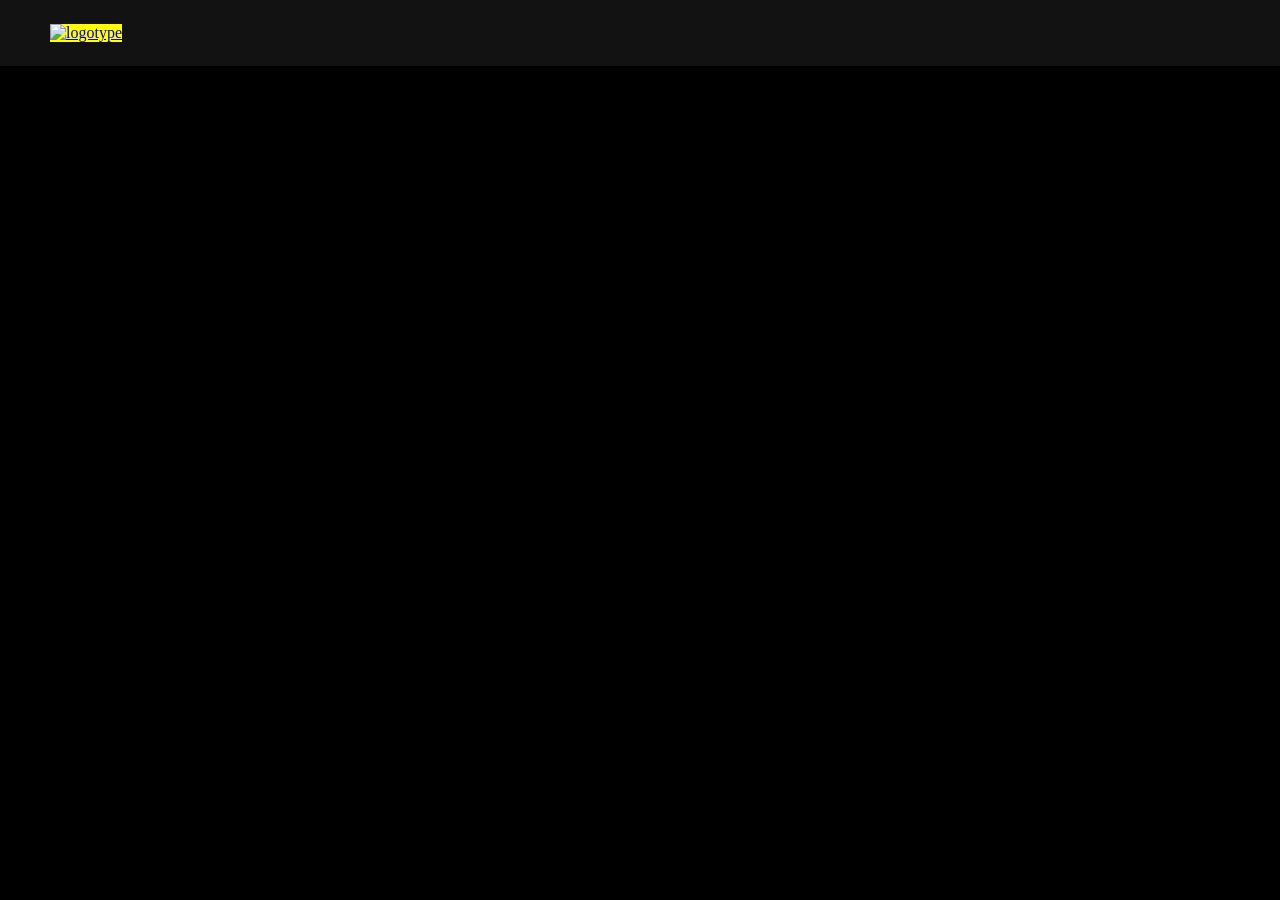
==== template/favorites.html @ 7fa96590 "fixed grid layout on index page // changed styling on h2 for movies and fav-btn in header" ====
<!DOCTYPE html>
<html lang="en">
  <head>
    <meta charset="UTF-8" />
    <meta name="viewport" content="width=device-width, initial-scale=1.0" />
    <title>My Movie Database - Favorites</title>
    <link rel="stylesheet" href="./styles/style.css" />
    <script
      src="https://kit.fontawesome.com/f300007e95.js"
      crossorigin="anonymous"
    ></script>
    <script type="module" src="./scripts/script.js"></script>
  </head>
  <body>
    <header class="header">
      <div class="content-wrapper header__flex">
        <a href="index.html"
          ><img class="header__logo" src="./res/logo.png" alt="logotype"
        /></a>
      </div>
    </header>

    <!-- Favorite movies section -->
    <section>
      <div class="content-wrapper-fav">
        <h2 class="favorites-title" id="favoritesTitle">Your favorites</h2>
        <section class="card-container-fav" id="cardContainerFav"></section>
      </div>
    </section>
  </body>
</html>
---- template/styles/style.css ----
@import url('./carousel.css');
@import url('https://fonts.googleapis.com/css2?family=Montserrat:ital,wght@0,100..900;1,100..900&display=swap');

/* Variables */
:root {
    --header-grey: #121212;
    /* Primary BG bör vara din bakgrundsfärg */
    --primary-bg: #000000;
    --primary-white: #ffffff;
    --primary-grey: #1A1A1A;
    --text-yellow: #F5C518;
}

/* Base */
* {
    box-sizing: border-box;
    padding: 0;
    margin: 0;
}

body {
    background-color: var(--primary-bg);
    max-width: 100%;
}

/* Utils */
.content-wrapper {
    max-width: 1180px;
    margin: 0 auto;
}
.center {
    margin: 0 auto;
}

.d-none {
    display: none;
}

.header {
    background-color: var(--header-grey);
    width: 100%;
    padding: 1.5rem;
    z-index: 999;
}

.header__flex {
    display: flex;
    justify-content: space-between;
    align-items: center;
}

.header__logo {
    width: 150px;
    background-color: yellow;
}

.header__form {
    width: 100%;
    display: flex;
    justify-content: center;
}

.header__input {
    width: 50%;
    padding: 1rem;
    border-radius: 2rem 0 0 2rem;
    border: none;
}

.header__form-btn {
    border-radius: 0 2rem 2rem 0;
    width: 5rem;
    border: none;
    cursor: pointer;
    font-family: Montserrat;
    font-weight: 600;
    background-color: #F5C518;
}

.header__fav-btn {
    text-decoration: none;
    font-size: 1.5rem;
    color: var(--text-yellow);
    font-family: Montserrat;
    font-weight: bold;
    background: none;
    border: none;
    cursor: pointer;
}


/* MIN EGEN STYLING HER */

.card-container {
    margin-top: 7rem;
    display: grid;
    grid-template-columns: repeat(3, 1fr);
    grid-auto-rows: auto;
    gap: 4rem;
    text-align: center;
}


.popular-title {
    color: white;
    text-align: center;
    font-weight: bold;
    font-family: Montserrat;
}
/* legg en klasse på film-p-taggen i js, sånn at den skal styles, den er der men seres ikke, fordi det er svart skrift */

/* legge til en src dynamisk på alle film-bilder, sånn at når man trykker på det, så blir det et mer spesifikt (=i) søk og man havner på movie-info siden om den spesifikke filmen */

.li-container {
    height: 3rem;
    width: 5rem;
    background-color: red;
    z-index: 999;
}
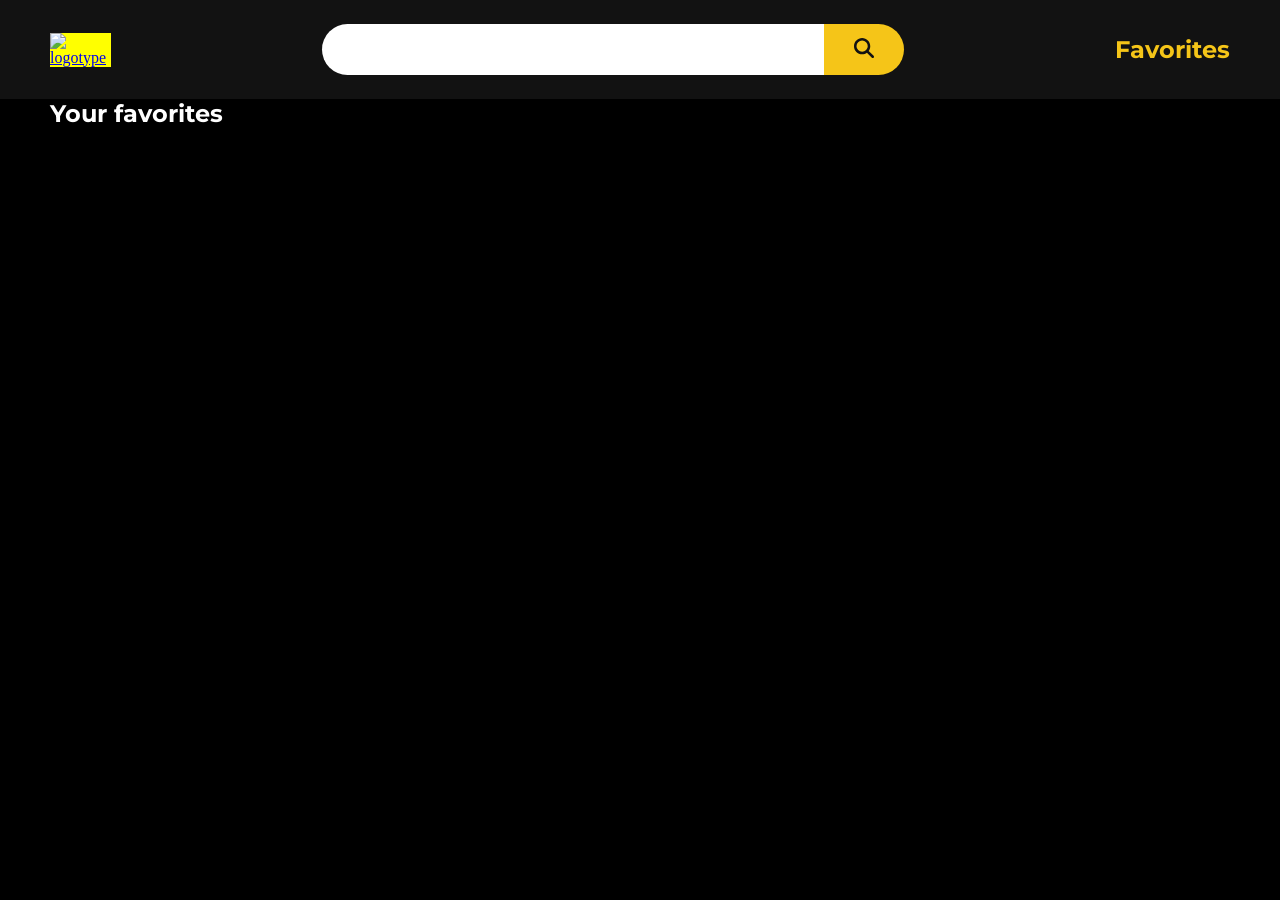
==== commit bad4a88f: "same header on every page // changed search to icon // hover effects overall on page" ====
--- a/template/favorites.html
+++ b/template/favorites.html
@@ -17,6 +17,18 @@
         <a href="index.html"
           ><img class="header__logo" src="./res/logo.png" alt="logotype"
         /></a>
+        <form class="header__form" id="searchForm">
+          <input
+            class="header__input"
+            id="searchInput"
+            type="text"
+            aria-label="Search"
+          />
+          <button class="header__form-btn" id="searchBtn"><img src="./assets/search-icon.svg" alt="Search icon" class="header__search-icon"></button>
+        </form>
+        <a href="./favorites.html" class="header__fav-btn" id="favBtn"
+          >Favorites</a
+        >
       </div>
     </header>
 
--- a/template/styles/style.css
+++ b/template/styles/style.css
@@ -65,6 +65,10 @@
     padding: 1rem;
     border-radius: 2rem 0 0 2rem;
     border: none;
+    font-family: system-ui, -apple-system, BlinkMacSystemFont, 'Segoe UI', Roboto, Oxygen, Ubuntu, Cantarell, 'Open Sans', 'Helvetica Neue', sans-serif;
+    font-style: italic;
+    font-weight: 600;
+    font-size: 1rem;
 }
 
 .header__form-btn {
@@ -77,6 +81,17 @@
     background-color: #F5C518;
 }
 
+.header__search-icon {
+    height: 1.3rem;
+    width: 1.3rem;
+}
+
+.header__search-icon:hover {
+    color: white;
+    transform: scale(1.1);
+    transition: transform 0.2s ease-in-out; 
+}
+
 .header__fav-btn {
     text-decoration: none;
     font-size: 1.5rem;
@@ -86,6 +101,11 @@
     background: none;
     border: none;
     cursor: pointer;
+}
+
+.header__fav-btn:hover {
+    color: yellow;
+    transition: all .1s ease-in-out;
 }
 
 
@@ -96,9 +116,14 @@
     display: grid;
     grid-template-columns: repeat(3, 1fr);
     grid-auto-rows: auto;
-    gap: 4rem;
+    gap: 5rem;
     text-align: center;
 }
+
+article:hover {
+    transform: scale(1.1);
+    transition: transform 0.2s ease-in-out; 
+} 
 
 
 .popular-title {
@@ -111,9 +136,173 @@
 
 /* legge til en src dynamisk på alle film-bilder, sånn at når man trykker på det, så blir det et mer spesifikt (=i) søk og man havner på movie-info siden om den spesifikke filmen */
 
-.li-container {
-    height: 3rem;
+
+
+
+/* .li-container { */
+    /* div boksen for li-elementene som skal dukke opp som searchSuggestion text under */
+    /* height: 3rem;
     width: 5rem;
     background-color: red;
     z-index: 999;
-}+} */
+
+
+/* p teksten under hvert film-bilde fra Jespers API */
+.movie-title {
+    font-family: Montserrat;
+    font-weight: 600;
+    font-style: italic;
+    color: white;
+    margin-top: 1rem;
+}
+
+/* legg på margin-bottom/space under de siste bildene, eller en footer eller hva som helst */
+
+
+/* hvert eneste filmbilde fra Jespers API */
+.movie-img {
+    height: 445px;
+    width: 300px;
+    border-radius: .5rem;
+    box-shadow: 0px 0px 15px 2px rgb(201, 201, 201);
+}
+
+
+
+
+
+/* DETAILED MOVIE CARD SECTION */
+.movie-information {
+    margin: 7rem;
+    height: auto;
+    border-radius: .5rem;
+    box-shadow: 0px 0px 15px 5px rgb(201, 201, 201);
+}
+
+/* DETAILED MOVIE CARD ARTICLE */
+.movie-information__card {
+    color: white;
+    display: grid;
+    grid-template-columns: repeat(3, auto); 
+    grid-template-rows: repeat(2, auto);
+    gap: 4em;
+    padding: 4rem 0rem 0rem 4rem;
+}
+
+/* DETAILED MOVIE CARD IMG */
+.detailed-img {
+    height: 400px;
+    width: 255px;
+    border-radius: .5rem;
+    box-shadow: 0px 0px 15px 2px rgb(201, 201, 201);
+    justify-self: center;
+    align-self: center;
+
+}
+
+/* DETAILED MOVIE CARD TITLE */
+.detailed-title {
+    font-family: Montserrat;
+    margin-bottom: 1rem;
+    grid-column: 2 / 4; 
+    grid-row: 1 / 2;
+    
+}
+
+/* DETAILED MOVIE CARD PLOT */
+.detailed-info {
+    font-family: system-ui, -apple-system, BlinkMacSystemFont, 'Segoe UI', Roboto, Oxygen, Ubuntu, Cantarell, 'Open Sans', 'Helvetica Neue', sans-serif;
+    grid-column: 2 / 4; 
+    grid-row: 1 / 2;
+    margin-top: 4rem;
+    font-style: italic;
+    padding-right: 4rem;
+    font-size: 1.1rem;
+    line-height: 1.5;
+    letter-spacing: .5px;
+}
+
+.favorite-btn {
+    background-color: transparent;
+    border: none;
+    color: yellow;
+    top: -484px;
+    left: 100px;
+    border-radius: 0 0 .3rem .3rem;
+    background-color: var(--text-yellow);
+    font-size: 5rem;
+    cursor: pointer;
+    z-index: 999;
+    position: relative;
+}
+
+
+.card-container-fav {
+    margin-top: 7rem;
+    display: grid;
+    grid-template-columns: repeat(3, 1fr);
+    grid-auto-rows: auto;
+    gap: 5rem;
+    text-align: center;
+}
+
+.content-wrapper-fav {
+    max-width: 1180px;
+    margin: 0 auto;
+}
+
+
+.favorites-title {
+    color:white;
+    font-family: Montserrat;
+}
+
+
+@media (max-width: 768px) {
+
+    .header__fav-btn {
+        font-size: 1rem;
+    }
+
+
+    .card-container {
+        margin-top: 3rem;
+        display: grid;
+        grid-template-columns: repeat(2, 1fr);
+        grid-auto-rows: auto;
+        gap: 1rem;
+        text-align: center;
+    }
+
+    .movie-img {
+        box-shadow: none;
+
+    }
+
+    /* Juster bildene */
+    .movie-img, .detailed-img {
+        width: 100%;
+        max-width: 300px;
+        height: auto;
+        border-radius: .3rem;
+    }
+
+    /* Juster fontstørrelser */
+    .movie-title, .detailed-title {
+        font-size: 1.2rem;
+        padding: 0rem, .5rem;
+        margin-bottom: 3rem;
+    }
+}
+    /* .detailed-info {
+        font-size: 1rem;
+        padding: .8rem;
+    }
+
+    .movie-information {
+        padding: .8rem;
+    }
+
+    // mobil size detailed movie page: kanskje endre til 2 rows i stedet for én der oppe, sånn at tittel 
+    og p tekst ikke krasjer inni hverandre når man gjør siden bare litt mindre
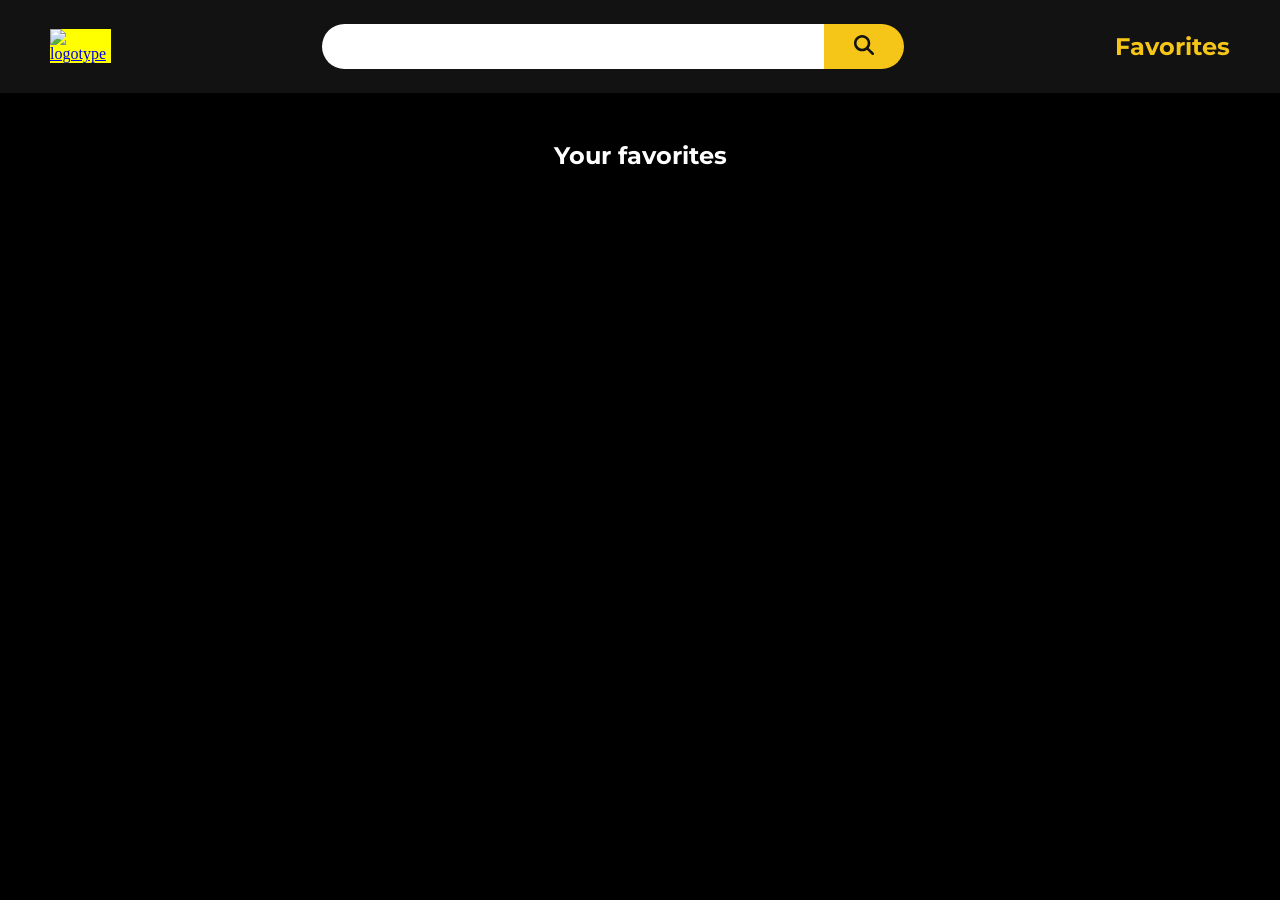
==== commit 994825c7: "added favorite icon for small screens instead of text // added more responsivity" ====
--- a/template/favorites.html
+++ b/template/favorites.html
@@ -24,11 +24,12 @@
             type="text"
             aria-label="Search"
           />
-          <button class="header__form-btn" id="searchBtn"><img src="./assets/search-icon.svg" alt="Search icon" class="header__search-icon"></button>
+          <button class="header__form-btn" id="searchBtn"><img src="./assets/search-icon.svg" alt="Search icon" class="header__search-icon "></button>
         </form>
         <a href="./favorites.html" class="header__fav-btn" id="favBtn"
           >Favorites</a
         >
+        <img class="header__fav-icon d-none" src="./assets/fav-icon.svg" alt="Favorite movies"/>
       </div>
     </header>
 
--- a/template/styles/style.css
+++ b/template/styles/style.css
@@ -9,6 +9,7 @@
     --primary-white: #ffffff;
     --primary-grey: #1A1A1A;
     --text-yellow: #F5C518;
+    --text-yellow-bg: rgba(238, 197, 14, 0.808);
 }
 
 /* Base */
@@ -20,42 +21,39 @@
 
 body {
     background-color: var(--primary-bg);
-    max-width: 100%;
-}
-
-/* Utils */
+    margin: 0; 
+    width: 100%; 
+}
+
 .content-wrapper {
-    max-width: 1180px;
-    margin: 0 auto;
-}
-.center {
-    margin: 0 auto;
-}
-
-.d-none {
-    display: none;
+    width: 100%;
+    max-width: 1180px; 
+    margin: 0 auto; 
 }
 
 .header {
     background-color: var(--header-grey);
-    width: 100%;
+    width: 100%; 
+    z-index: 999;
     padding: 1.5rem;
-    z-index: 999;
+    position: relative; 
 }
 
 .header__flex {
     display: flex;
     justify-content: space-between;
     align-items: center;
+    width: 100%;
 }
 
 .header__logo {
-    width: 150px;
+    width: 180px;
     background-color: yellow;
 }
 
 .header__form {
     width: 100%;
+    height: 2.8rem;
     display: flex;
     justify-content: center;
 }
@@ -109,8 +107,7 @@
 }
 
 
-/* MIN EGEN STYLING HER */
-
+/* ALL MOVIE CARDS */
 .card-container {
     margin-top: 7rem;
     display: grid;
@@ -125,30 +122,15 @@
     transition: transform 0.2s ease-in-out; 
 } 
 
-
+/* RECOMMENDED INDEX MOVIES TITLE */
 .popular-title {
     color: white;
     text-align: center;
     font-weight: bold;
     font-family: Montserrat;
 }
-/* legg en klasse på film-p-taggen i js, sånn at den skal styles, den er der men seres ikke, fordi det er svart skrift */
-
-/* legge til en src dynamisk på alle film-bilder, sånn at når man trykker på det, så blir det et mer spesifikt (=i) søk og man havner på movie-info siden om den spesifikke filmen */
-
-
-
-
-/* .li-container { */
-    /* div boksen for li-elementene som skal dukke opp som searchSuggestion text under */
-    /* height: 3rem;
-    width: 5rem;
-    background-color: red;
-    z-index: 999;
-} */
-
-
-/* p teksten under hvert film-bilde fra Jespers API */
+
+/* MOVIE CARD - TITLE OF MOVIE */
 .movie-title {
     font-family: Montserrat;
     font-weight: 600;
@@ -157,10 +139,8 @@
     margin-top: 1rem;
 }
 
-/* legg på margin-bottom/space under de siste bildene, eller en footer eller hva som helst */
-
-
-/* hvert eneste filmbilde fra Jespers API */
+
+/* MOVIE CARD -- MOVIE IMAGE */
 .movie-img {
     height: 445px;
     width: 300px;
@@ -168,9 +148,7 @@
     box-shadow: 0px 0px 15px 2px rgb(201, 201, 201);
 }
 
-
-
-
+/* ---------------------------------------------------------------------------- DETAILS ABOUT MOVIE PAGE */
 
 /* DETAILED MOVIE CARD SECTION */
 .movie-information {
@@ -225,19 +203,20 @@
 
 .favorite-btn {
     background-color: transparent;
+    box-shadow: 0px 3px 15px 4px rgba(0, 0, 0, 0.582);
     border: none;
-    color: yellow;
     top: -484px;
     left: 100px;
     border-radius: 0 0 .3rem .3rem;
-    background-color: var(--text-yellow);
-    font-size: 5rem;
+    background-color: var(--text-yellow-bg);
+    font-size: 2.5rem;
     cursor: pointer;
     z-index: 999;
     position: relative;
-}
-
-
+    padding: 1.5rem .3rem 1.5rem .3rem;
+}
+
+/* ---------------------------------------------------------------------------- YOUR FAVORITE MOVIES PAGE */
 .card-container-fav {
     margin-top: 7rem;
     display: grid;
@@ -256,15 +235,46 @@
 .favorites-title {
     color:white;
     font-family: Montserrat;
-}
-
-
-@media (max-width: 768px) {
+    text-align: center;
+    margin-top: 3rem;
+}
+
+
+.d-none {
+    display: none;
+}
+
+.d-block {
+    display: block;
+}
+
+@media screen and (max-width: 750px) {
+
+    .header {
+        padding: 2rem 8rem 2rem 8rem;
+        position: relative;
+    }
 
     .header__fav-btn {
         font-size: 1rem;
     }
 
+    .header__logo {
+        left: 15px;
+        top: 31%;
+        max-height: 50px;
+        max-width: 100px;
+        position: absolute;
+    }
+
+    .header__form {
+        top: 31%;
+        height: 2rem;
+    }
+
+    .header__form-btn {
+        width: 3rem;
+    }
 
     .card-container {
         margin-top: 3rem;
@@ -294,7 +304,29 @@
         padding: 0rem, .5rem;
         margin-bottom: 3rem;
     }
-}
+
+    .card-container-fav {
+    grid-template-columns: repeat(2, 1fr);
+    grid-auto-rows: auto;
+    gap: 1rem;
+    }
+
+    .header__fav-icon {
+        width: 2rem;
+        margin-left: 3rem;
+    }
+
+    .header__fav-btn {
+        display: none; 
+    }
+
+    .header__fav-icon {
+        display: block; 
+    }
+
+}
+
+
     /* .detailed-info {
         font-size: 1rem;
         padding: .8rem;
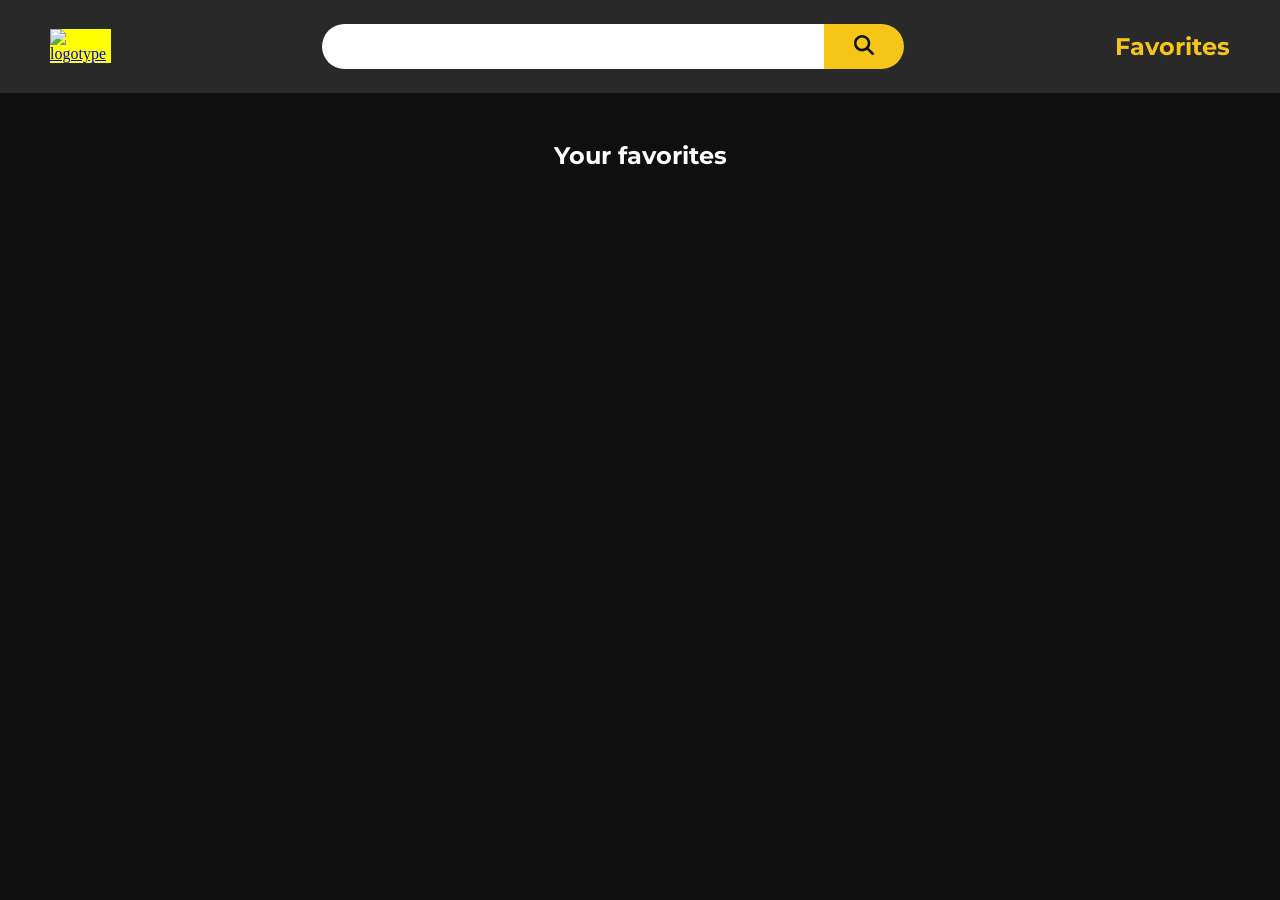
==== commit cb2b95f7: "STYLINGS EVERYWHERE" ====
--- a/template/favorites.html
+++ b/template/favorites.html
@@ -26,10 +26,10 @@
           />
           <button class="header__form-btn" id="searchBtn"><img src="./assets/search-icon.svg" alt="Search icon" class="header__search-icon "></button>
         </form>
-        <a href="./favorites.html" class="header__fav-btn" id="favBtn"
-          >Favorites</a
-        >
-        <img class="header__fav-icon d-none" src="./assets/fav-icon.svg" alt="Favorite movies"/>
+        <a href="./favorites.html" class="header__fav-btn" id="favBtn">Favorites</a>
+        <a href="./favorites.html" class="header__fav-btn" id="favBtnIcon">
+            <img class="header__fav-icon" src="./assets/fav-icon.svg" alt="Favorite movies" />
+        </a>
       </div>
     </header>
 
--- a/template/styles/style.css
+++ b/template/styles/style.css
@@ -3,11 +3,11 @@
 
 /* Variables */
 :root {
-    --header-grey: #121212;
+    --header-grey: #292929;
     /* Primary BG bör vara din bakgrundsfärg */
-    --primary-bg: #000000;
+    --primary-bg: #0f0f0f;
     --primary-white: #ffffff;
-    --primary-grey: #1A1A1A;
+    --primary-grey: #2c2c2c;
     --text-yellow: #F5C518;
     --text-yellow-bg: rgba(238, 197, 14, 0.808);
 }
@@ -90,6 +90,14 @@
     transition: transform 0.2s ease-in-out; 
 }
 
+.search-title {
+    color: white;
+    font-family: Montserrat;
+    font-weight: 600;
+    margin-top: 3rem;
+    text-align: center;
+}
+
 .header__fav-btn {
     text-decoration: none;
     font-size: 1.5rem;
@@ -166,6 +174,7 @@
     grid-template-rows: repeat(2, auto);
     gap: 4em;
     padding: 4rem 0rem 0rem 4rem;
+    margin: 2rem 0rem 0rem 2rem;
 }
 
 /* DETAILED MOVIE CARD IMG */
@@ -184,8 +193,13 @@
     font-family: Montserrat;
     margin-bottom: 1rem;
     grid-column: 2 / 4; 
-    grid-row: 1 / 2;
-    
+    grid-row: 1 / 2;   
+    transition: color 0.2s ease-in-out;
+    color: var(--text-yellow)
+}
+
+.detailed-title:hover {
+    color: yellow;
 }
 
 /* DETAILED MOVIE CARD PLOT */
@@ -240,11 +254,11 @@
 }
 
 
-.d-none {
+#favBtnIcon {
     display: none;
 }
 
-.d-block {
+#favBtn {
     display: block;
 }
 
@@ -278,19 +292,31 @@
 
     .card-container {
         margin-top: 3rem;
-        display: grid;
-        grid-template-columns: repeat(2, 1fr);
+        grid-template-columns: repeat(2, 250px);
         grid-auto-rows: auto;
         gap: 1rem;
-        text-align: center;
     }
 
     .movie-img {
         box-shadow: none;
-
-    }
-
-    /* Juster bildene */
+    }
+
+    .card-container__movie {
+        position: relative;
+        max-width: 100%;
+        overflow: hidden;
+        top: 0;
+        right: 0;
+    }
+
+    .favorite-btn {
+        position: absolute;
+        top: 0;
+        right: 0;
+        width: 5rem;
+        height: 6rem;
+    }
+
     .movie-img, .detailed-img {
         width: 100%;
         max-width: 300px;
@@ -298,17 +324,16 @@
         border-radius: .3rem;
     }
 
-    /* Juster fontstørrelser */
     .movie-title, .detailed-title {
         font-size: 1.2rem;
-        padding: 0rem, .5rem;
+        padding: 0, .5rem;
         margin-bottom: 3rem;
     }
 
     .card-container-fav {
-    grid-template-columns: repeat(2, 1fr);
-    grid-auto-rows: auto;
-    gap: 1rem;
+        grid-template-columns: repeat(2, 1fr);
+        grid-auto-rows: auto;
+        gap: 1rem;
     }
 
     .header__fav-icon {
@@ -316,12 +341,20 @@
         margin-left: 3rem;
     }
 
-    .header__fav-btn {
+    /* .header__fav-btn {
         display: none; 
     }
 
     .header__fav-icon {
         display: block; 
+    } */
+
+    #favBtnIcon {
+        display: block;
+    }
+
+    #favBtn {
+        display: none;
     }
 
 }
